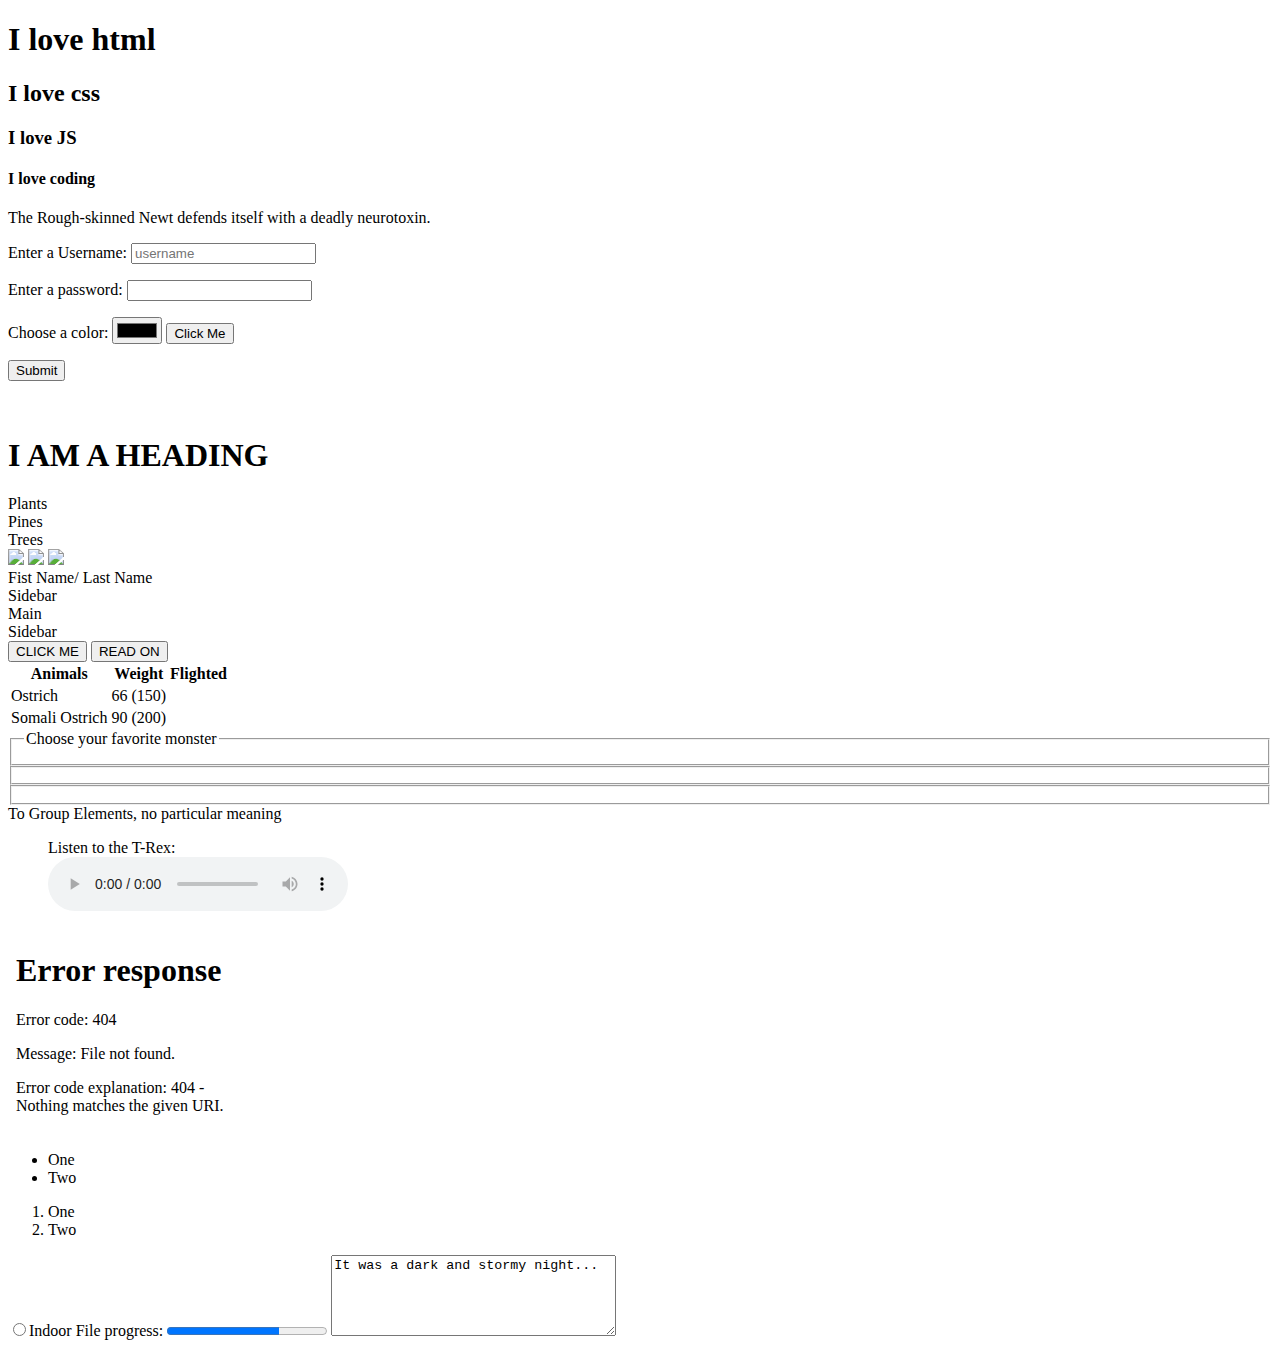
==== learninghtml.html @ d0a7717d "Add files via upload" ====
<!DOCTYPE html>
<html lang="en">
<head>
    <meta charset="UTF-8">
    <meta http-equiv="X-UA-Compatible" content="IE=edge">
    <meta name="viewport" content="width= <form action="tacos">
        <title>Learning HTML</title>
</head>
<!--Header-->
<header>
    <!--Headng types-->
    <h1>I love html</h1>
    <h2>I love css</h2>
    <h3>I love JS</h3>
    <h4>I love coding</h4>
</header>
<!--Aside for sidebar-->
<aside>
    <p>The Rough-skinned Newt defends itself with a deadly neurotoxin.</p>
</aside>
<!--Form, Inputs, labels, Paragraphs-->
<form>
        <p><lable for="username">Enter a Username:</lable>
           <input id="Username" type="text" placeholder="username" name="username">
        </p>
        <p><lable for="password">Enter a password:</lable>
            <input id="password" type="password">
        </p>
        <p>
            <lable for"color">Choose a color:</lable>
            <input id="color" type="color">
            <input type="submit" value="Click Me">
            </p>
            <button>Submit</button>
            <p>
            </form>  
<!--To add some space we use <br>-->
            <br>
<!--Article--> 
    <article>

<!--Section-->
                    <section>
        <h1>I AM A HEADING</h1>
        <div class="plants">Plants</div>
        <div class="pines">Pines</div>
        <div class="trees">Trees</div>
        </section>
    </article>
<!-- Images-->

    <img src="https://images.unsplash.com/photo-1652289687213-6807295eac7d?crop=entropy&cs=tinysrgb&fm=jpg&ixlib=rb-1.2.1&q=60&raw_url=true&ixid=MnwxMjA3fDB8MHx0b3BpYy1mZWVkfDh8NnNNVmpUTFNrZVF8fGVufDB8fHx8&auto=format&fit=crop&w=500">
    <img src="https://images.unsplash.com/photo-1652365210919-246a5659b882?crop=entropy&cs=tinysrgb&fm=jpg&ixlib=rb-1.2.1&q=80&raw_url=true&ixid=MnwxMjA3fDB8MHxwaG90by1wYWdlfHx8fGVufDB8fHx8&auto=format&fit=crop&w=435">
    <img src="https://images.unsplash.com/photo-1652653706987-40b0b7b8909e?crop=entropy&cs=tinysrgb&fm=jpg&ixlib=rb-1.2.1&q=80&raw_url=true&ixid=MnwxMjA3fDB8MHxwaG90by1wYWdlfHx8fGVufDB8fHx8&auto=format&fit=crop&w=435">
    </section>
<!--Nav-->
    <nav>Fist Name/ Last Name</nav>
<!--Main-->
    <main id="main">
        <section class="sidebar" >Sidebar</section>
        <section class="maincontent">Main</section>
        <section class="sidebar">Sidebar</section>
    </main>
<!--Button-->
<button>CLICK ME</button>
<button>READ ON</button>
<!--Table, Table Head, Table Body, Table Row, Table Data-->

<table>
    <thead>
    <th>Animals</th>
    <th>Weight</th>
    <th>Flighted</th>
</thead>
<tbody>
    <tr>
    <td>Ostrich</td>
    <td>66 (150)</td>
</tr>
<tr>
<td>Somali Ostrich</td>
<td>90 (200)</td>
</tr>
</tbody>
</table>
<!--Fieldset-->
<form action='https://register-demo.freecodecamp.org'>
    <fieldset>
<!--Legend for Caption-->
<legend>Choose your favorite monster</legend>
    </fieldset>
    <fieldset></fieldset>
    <fieldset></fieldset>
    </form>
<!--Span-->
        <span>To Group Elements, no particular meaning</span>
    </fieldset>
<!--Figure, Figcaption, Audio-->
    <figure>
        <figcaption>Listen to the T-Rex:</figcaption>
        <audio
            controls
            src="/media/cc0-audio/t-rex-roar.mp3">
                Your browser does not support the
                <code>audio</code> element.
        </audio>
    </figure>
    <!--Datalist for options available to choose from in a label-->
    <datalist id="ice-cream-flavors">
        <option value="Chocolate">
        <option value="Coconut">
        <option value="Mint">
        <option value="Strawberry">
        <option value="Vanilla">
    </datalist>

<!--Embed for external content-->
    
    <embed type="video/webm"
    src="/media/cc0-videos/flower.mp4"
    width="250"
    height="200">

<!--Lists-->
<ul>
    <li>One</li>
    <li>Two</li>
</ul>
<ol>
    <li>One</li>
    <li>Two</li>
</ol>
<!--Radio Buttons-->
<label> 
    <input type="radio" name="indoor-outdoor">Indoor 
  </label>
  
<!--Completion of a progrees of some task-->
<label for="file">File progress:</label>

<progress id="file" max="100" value="70"> 70% </progress>
<!--Textarea to comment or leave a feedback-->
<textarea id="story" name="story"
          rows="5" cols="33">
It was a dark and stormy night...
</textarea>
<!--Footer-->
    <footer>
        <div></div>
        <div></div>
    </footer>

<body>
    
</body>
</html>
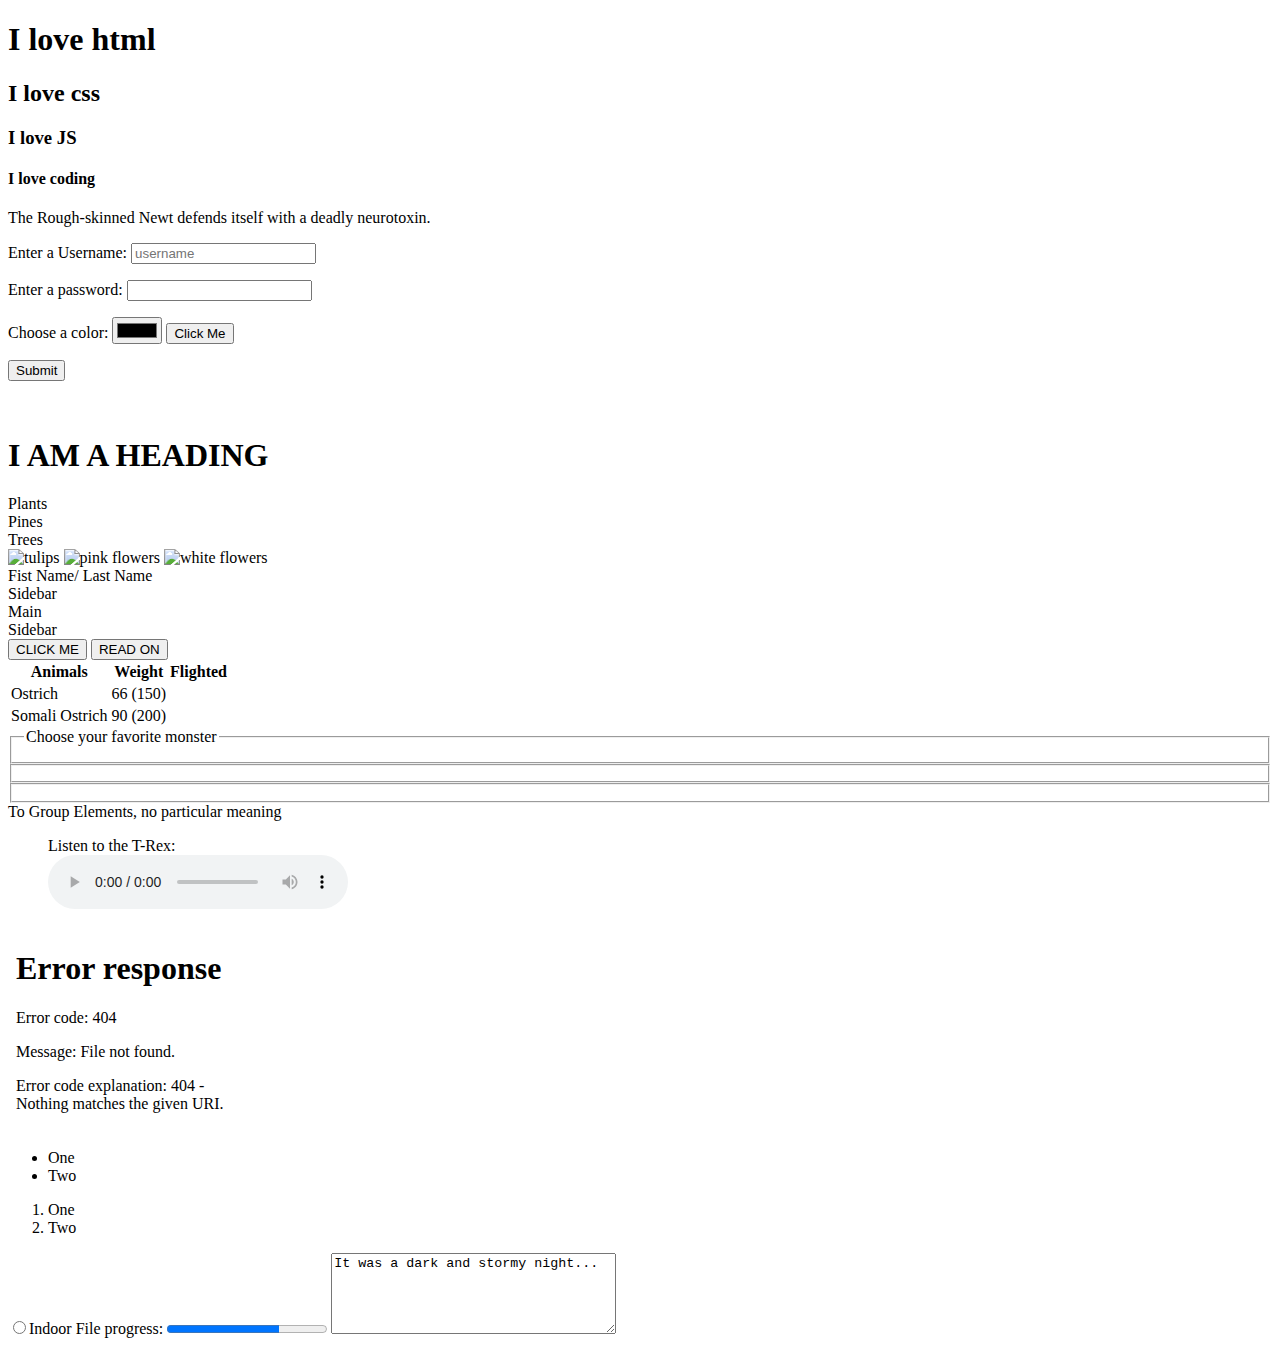
==== commit c0e1ec3d: "Update learninghtml.html" ====
--- a/learninghtml.html
+++ b/learninghtml.html
@@ -1,9 +1,6 @@
 <!DOCTYPE html>
 <html lang="en">
 <head>
-    <meta charset="UTF-8">
-    <meta http-equiv="X-UA-Compatible" content="IE=edge">
-    <meta name="viewport" content="width= <form action="tacos">
         <title>Learning HTML</title>
 </head>
 <!--Header-->
@@ -20,14 +17,14 @@
 </aside>
 <!--Form, Inputs, labels, Paragraphs-->
 <form>
-        <p><lable for="username">Enter a Username:</lable>
+        <p><lable>Enter a Username:</lable>
            <input id="Username" type="text" placeholder="username" name="username">
         </p>
-        <p><lable for="password">Enter a password:</lable>
+        <p><lable>Enter a password:</lable>
             <input id="password" type="password">
         </p>
         <p>
-            <lable for"color">Choose a color:</lable>
+            <lable>Choose a color:</lable>
             <input id="color" type="color">
             <input type="submit" value="Click Me">
             </p>
@@ -49,15 +46,15 @@
     </article>
 <!-- Images-->
 
-    <img src="https://images.unsplash.com/photo-1652289687213-6807295eac7d?crop=entropy&cs=tinysrgb&fm=jpg&ixlib=rb-1.2.1&q=60&raw_url=true&ixid=MnwxMjA3fDB8MHx0b3BpYy1mZWVkfDh8NnNNVmpUTFNrZVF8fGVufDB8fHx8&auto=format&fit=crop&w=500">
-    <img src="https://images.unsplash.com/photo-1652365210919-246a5659b882?crop=entropy&cs=tinysrgb&fm=jpg&ixlib=rb-1.2.1&q=80&raw_url=true&ixid=MnwxMjA3fDB8MHxwaG90by1wYWdlfHx8fGVufDB8fHx8&auto=format&fit=crop&w=435">
-    <img src="https://images.unsplash.com/photo-1652653706987-40b0b7b8909e?crop=entropy&cs=tinysrgb&fm=jpg&ixlib=rb-1.2.1&q=80&raw_url=true&ixid=MnwxMjA3fDB8MHxwaG90by1wYWdlfHx8fGVufDB8fHx8&auto=format&fit=crop&w=435">
+    <img src="https://images.unsplash.com/photo-1652289687213-6807295eac7d?crop=entropy&cs=tinysrgb&fm=jpg&ixlib=rb-1.2.1&q=60&raw_url=true&ixid=MnwxMjA3fDB8MHx0b3BpYy1mZWVkfDh8NnNNVmpUTFNrZVF8fGVufDB8fHx8&auto=format&fit=crop&w=500" alt="tulips">
+    <img src="https://images.unsplash.com/photo-1652365210919-246a5659b882?crop=entropy&cs=tinysrgb&fm=jpg&ixlib=rb-1.2.1&q=80&raw_url=true&ixid=MnwxMjA3fDB8MHxwaG90by1wYWdlfHx8fGVufDB8fHx8&auto=format&fit=crop&w=435" alt="pink flowers">
+    <img src="https://images.unsplash.com/photo-1652653706987-40b0b7b8909e?crop=entropy&cs=tinysrgb&fm=jpg&ixlib=rb-1.2.1&q=80&raw_url=true&ixid=MnwxMjA3fDB8MHxwaG90by1wYWdlfHx8fGVufDB8fHx8&auto=format&fit=crop&w=435" alt="white flowers">
     </section>
 <!--Nav-->
     <nav>Fist Name/ Last Name</nav>
 <!--Main-->
     <main id="main">
-        <section class="sidebar" >Sidebar</section>
+        <section class="sidebar">Sidebar</section>
         <section class="maincontent">Main</section>
         <section class="sidebar">Sidebar</section>
     </main>
@@ -106,7 +103,7 @@
         </audio>
     </figure>
     <!--Datalist for options available to choose from in a label-->
-    <datalist id="ice-cream-flavors">
+    <datalist>
         <option value="Chocolate">
         <option value="Coconut">
         <option value="Mint">
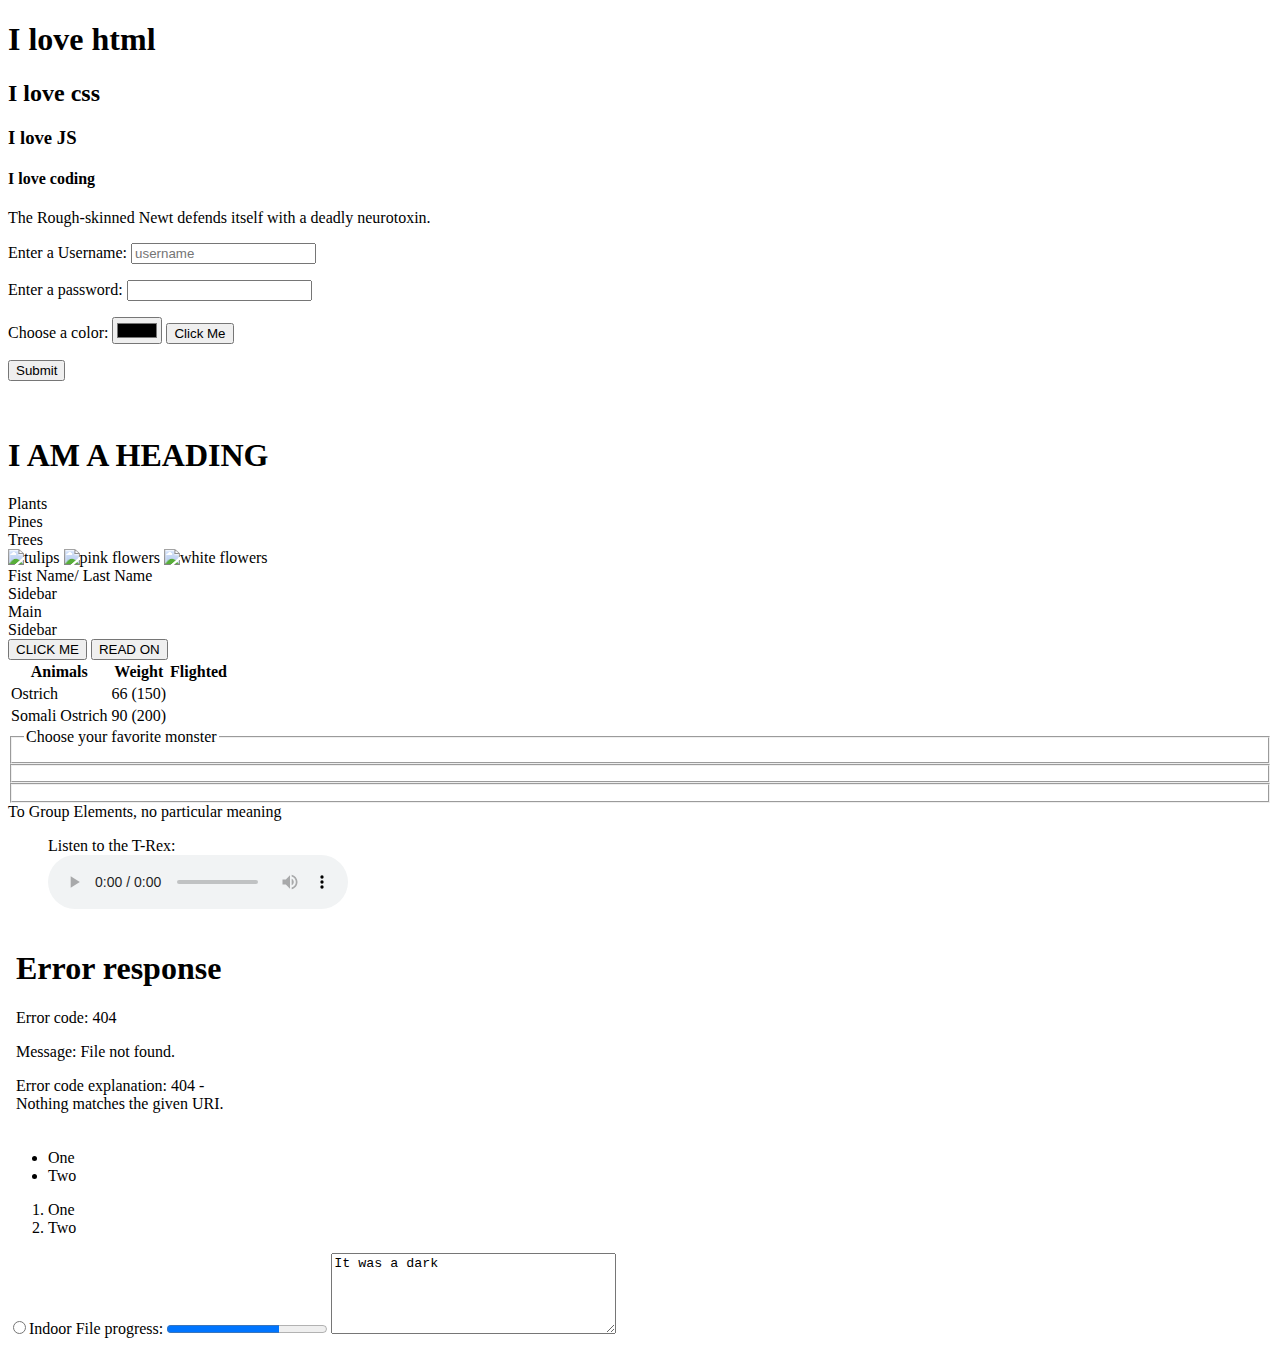
==== commit ecf68ce4: "Update learninghtml.html" ====
--- a/learninghtml.html
+++ b/learninghtml.html
@@ -139,7 +139,7 @@
 <!--Textarea to comment or leave a feedback-->
 <textarea id="story" name="story"
           rows="5" cols="33">
-It was a dark and stormy night...
+It was a dark 
 </textarea>
 <!--Footer-->
     <footer>
